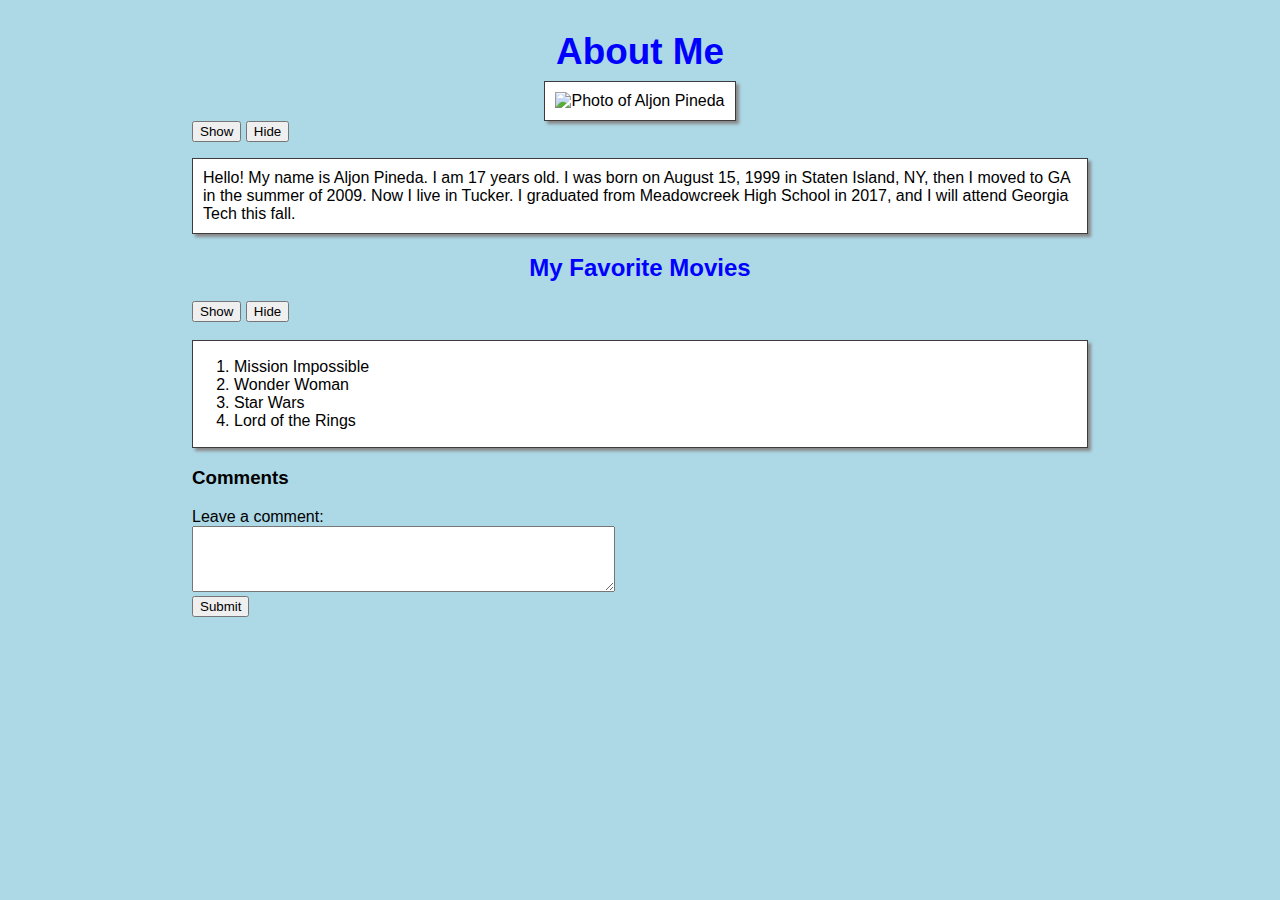
==== about.html @ ee50ef0f "blogasaurus" ====
<!DOCTYPE html>
<html>
<head>
  <title>About Me</title>
  <link rel="stylesheet" href="myStyle.css">
  <script src="https://ajax.googleapis.com/ajax/libs/jquery/3.1.1/jquery.min.js"></script>
  <script src="script.js"></script>
</head>

<body>
<div class="animated_heading"><h2>About Me</h2></div>

<div class="center_image"><img src="https://lh3.googleusercontent.com/-aW9MvmilETc/AAAAAAAAAAI/AAAAAAAAAFY/Tgt8SQIC_hM/s120-p-rw-no/photo.jpg"
 width="80" height="80" alt="Photo of Aljon Pineda" id="my_pic"/></div>

<button id="show_paragraph_button">Show</button>
<button id="hide_paragraph_button">Hide</button>

<p class="boxed_text">
  Hello! My name is Aljon Pineda. I am 17 years old.
  I was born on August 15, 1999 in Staten Island, NY, then I moved to GA
  in the summer of 2009. Now I live in Tucker.
  I graduated from Meadowcreek High School in 2017, and
  I will attend Georgia Tech this fall.
</p>

<h2>My Favorite Movies</h2>
<button id="show_list_button">Show</button>
<button id="hide_list_button">Hide</button>
<br>
<br>
<div class="list">
  <ol>
    <li>Mission Impossible</li>
    <li>Wonder Woman</li>
    <li>Star Wars</li>
    <li>Lord of the Rings</li>
  </ol>
</div>

<h3>Comments</h3>

<form name="userComment">
  <label>Leave a comment: </label><br>
  <textarea rows="4" cols="50" id="comment"></textarea><br>
  <input type="button" id="submit_button" value="Submit"/>
</form>

</body>
</html>
---- myStyle.css ----
h1, h2 {
  color: blue;
  text-align: center;
}

body {
  font-family: Arial;
  background-color: lightblue;
  /* background-image: url('http://www.no-zaku.com/background/wp-content/uploads/sites/9/2016/11/Fancy-Good-Background-Images-For-Websites.jpg'); */
  margin-left: 15%;
  margin-right: 15%;
}

.center_image {
  text-align: center;
}

#my_pic {
  border: 1px solid #3d3d3d;
  padding: 10px;
  box-shadow: 3px 3px 3px #888888;
  background-color: white;
}

.boxed_text {
  border: 1px solid #3d3d3d;
  padding: 10px;
  box-shadow: 3px 3px 3px #888888;
  background-color: white;
}

.list {
  border: 1px solid #3d3d3d;
  padding: 1px;
  box-shadow: 3px 3px 3px #888888;
  background-color: white;
}

.animated_heading {
  height: 50px;
}
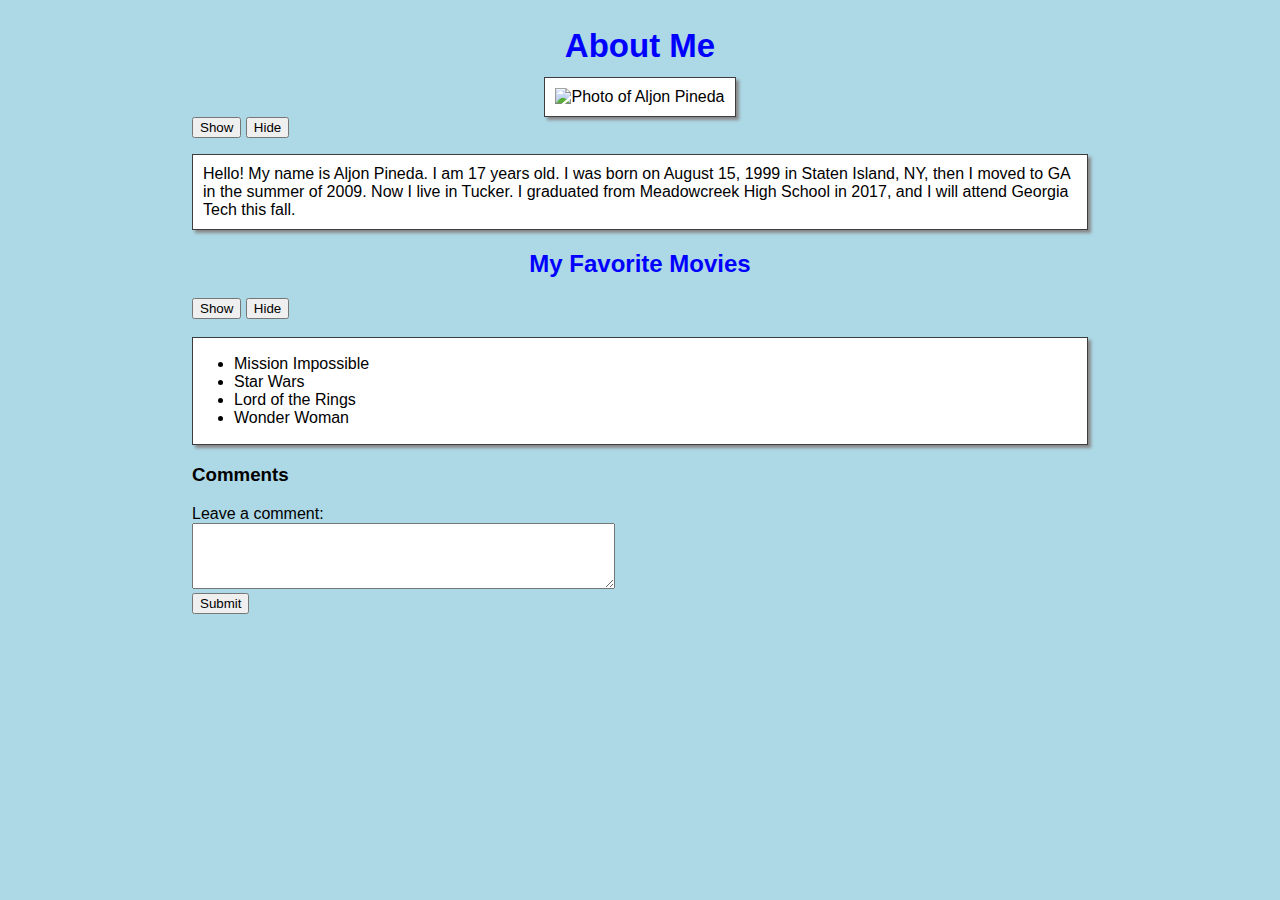
==== commit f83b6345: "blogasaurus" ====
--- a/about.html
+++ b/about.html
@@ -30,12 +30,12 @@
 <br>
 <br>
 <div class="list">
-  <ol>
+  <ul>
     <li>Mission Impossible</li>
-    <li>Wonder Woman</li>
     <li>Star Wars</li>
     <li>Lord of the Rings</li>
-  </ol>
+    <li>Wonder Woman</li>
+  </ul>
 </div>
 
 <h3>Comments</h3>
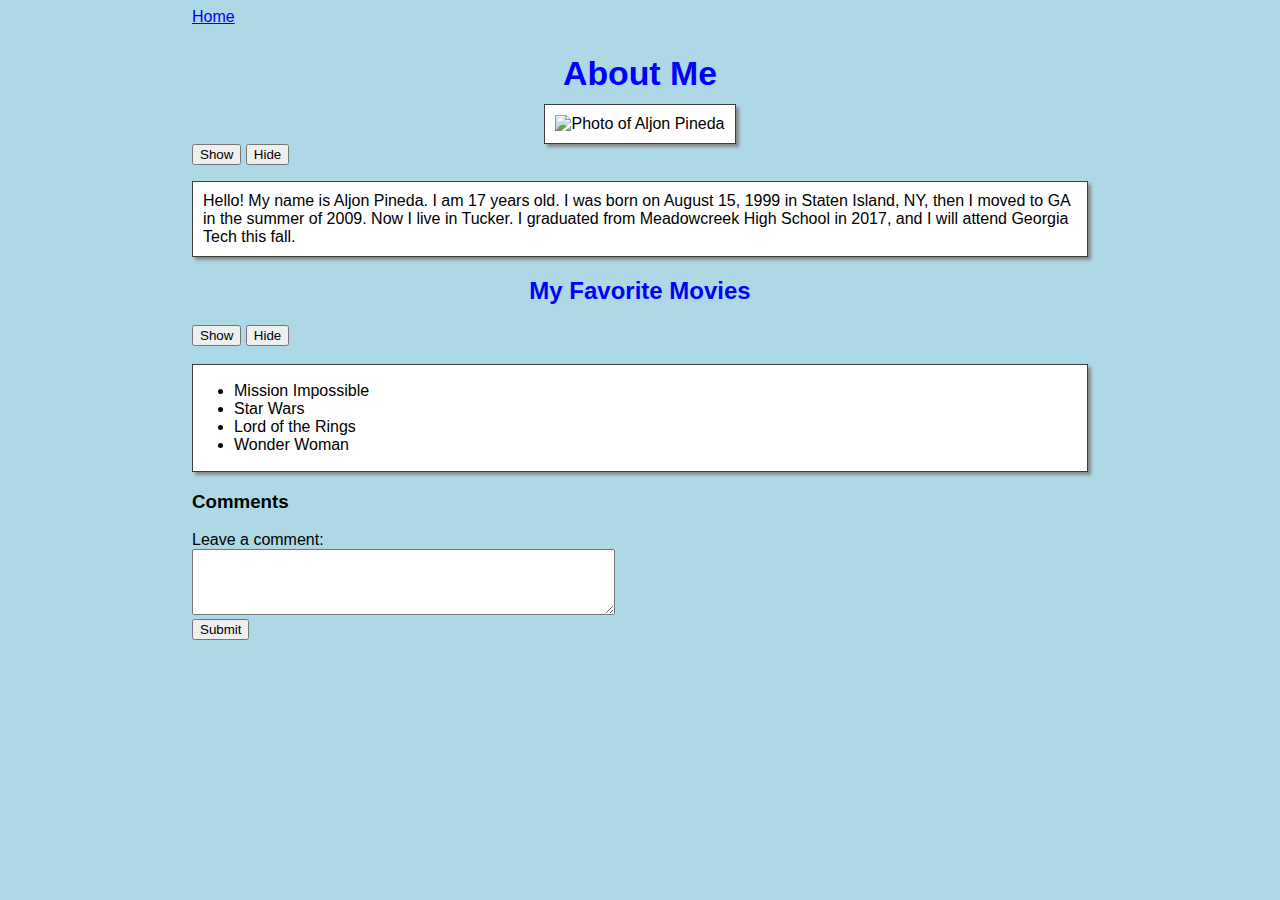
==== commit 2e27c20f: "blogasaurus" ====
--- a/about.html
+++ b/about.html
@@ -8,6 +8,8 @@
 </head>
 
 <body>
+<a href="index.html">Home</a>
+
 <div class="animated_heading"><h2>About Me</h2></div>
 
 <div class="center_image"><img src="https://lh3.googleusercontent.com/-aW9MvmilETc/AAAAAAAAAAI/AAAAAAAAAFY/Tgt8SQIC_hM/s120-p-rw-no/photo.jpg"
--- a/myStyle.css
+++ b/myStyle.css
@@ -1,5 +1,9 @@
 h1, h2 {
   color: blue;
+  text-align: center;
+}
+
+.align_center {
   text-align: center;
 }
 
@@ -36,6 +40,10 @@
   background-color: white;
 }
 
+.list p {
+  padding: 10px;
+}
+
 .animated_heading {
   height: 50px;
 }
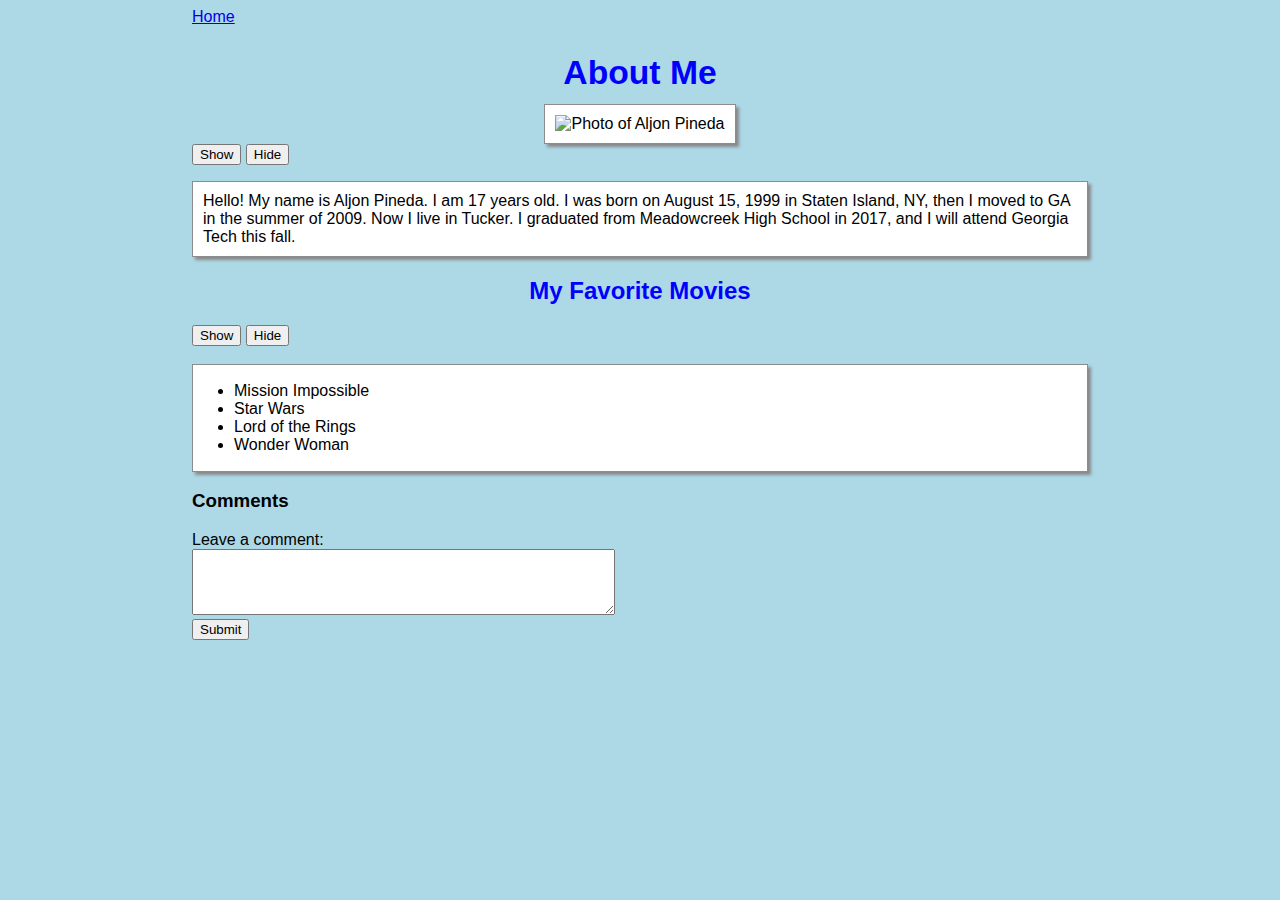
==== commit 81cf0ff4: "blogasaurus" ====
--- a/about.html
+++ b/about.html
@@ -48,5 +48,8 @@
   <input type="button" id="submit_button" value="Submit"/>
 </form>
 
+<div class="user_comments">
+</div>
+
 </body>
 </html>
--- a/myStyle.css
+++ b/myStyle.css
@@ -20,21 +20,25 @@
 }
 
 #my_pic {
-  border: 1px solid #3d3d3d;
+  border: 1px solid #8c8c8c;
   padding: 10px;
   box-shadow: 3px 3px 3px #888888;
   background-color: white;
 }
 
 .boxed_text {
-  border: 1px solid #3d3d3d;
+  border: 1px solid #8c8c8c;
   padding: 10px;
   box-shadow: 3px 3px 3px #888888;
   background-color: white;
 }
 
+.mouse_enter {
+  border: 1px solid #3d3d3d;
+}
+
 .list {
-  border: 1px solid #3d3d3d;
+  border: 1px solid #8c8c8c;
   padding: 1px;
   box-shadow: 3px 3px 3px #888888;
   background-color: white;
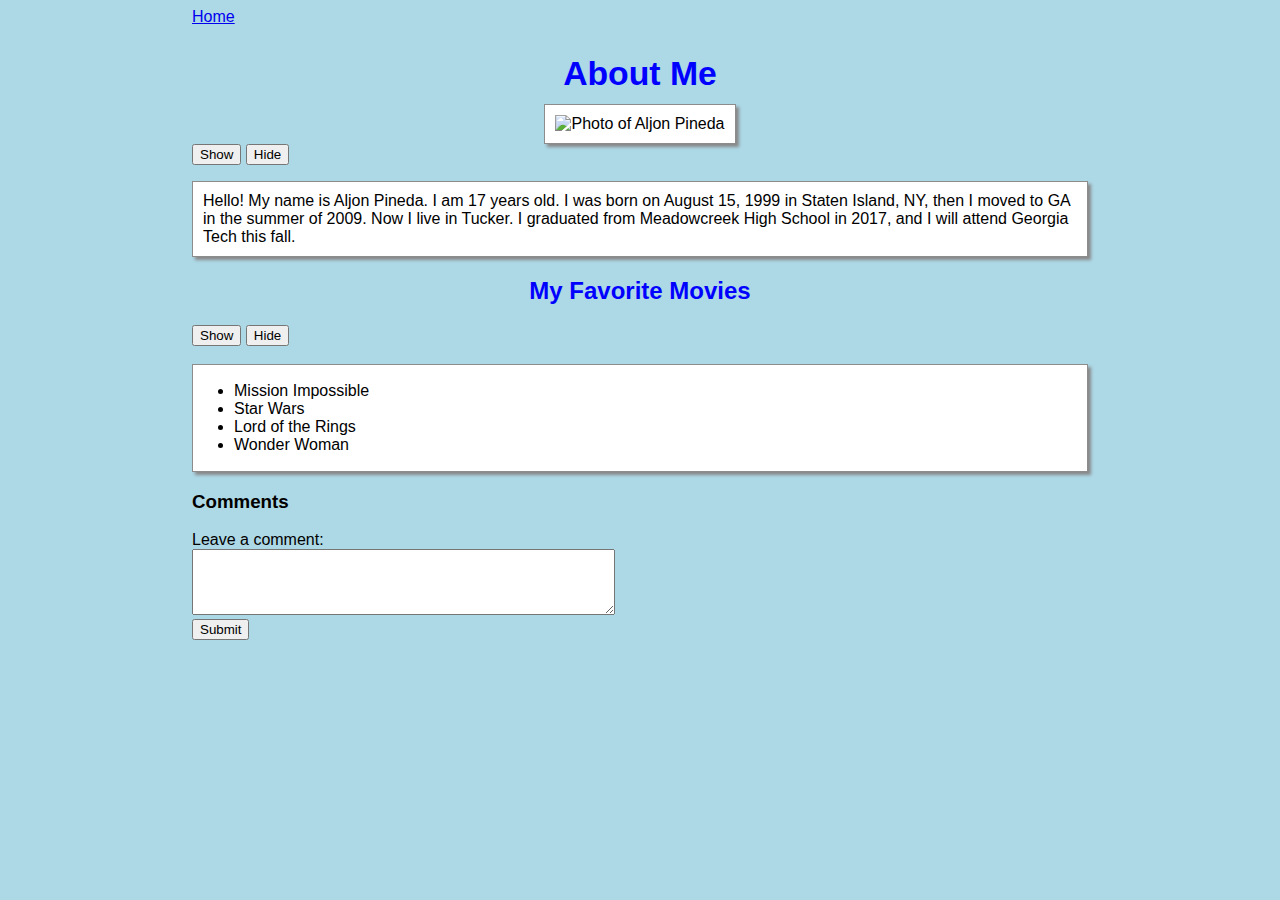
==== commit 25bf4dd9: "blogasaurus" ====
--- a/about.html
+++ b/about.html
@@ -48,8 +48,8 @@
   <input type="button" id="submit_button" value="Submit"/>
 </form>
 
-<div class="user_comments">
-</div>
+
+
 
 </body>
 </html>
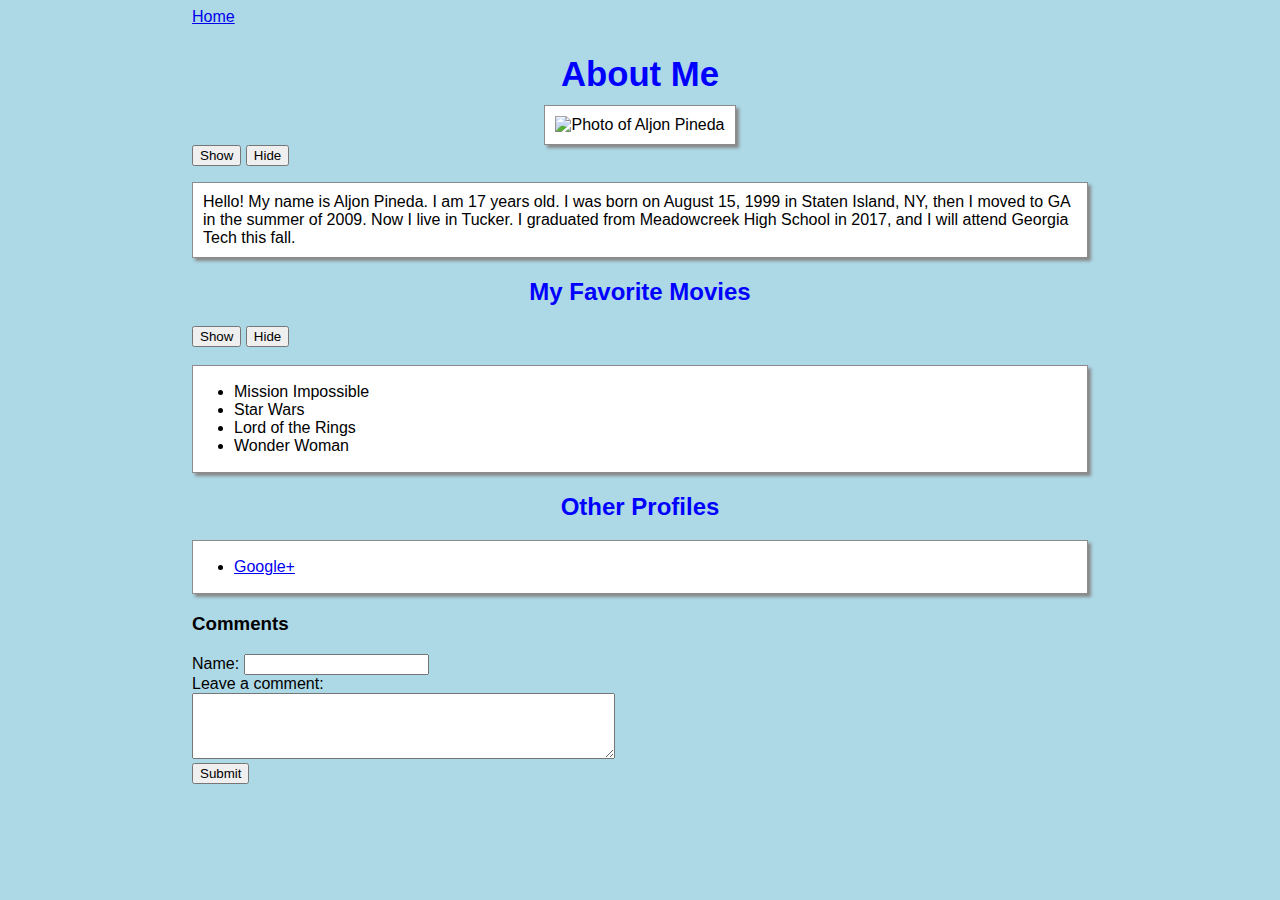
==== commit 40eee4ba: "blogasaurus" ====
--- a/about.html
+++ b/about.html
@@ -12,8 +12,10 @@
 
 <div class="animated_heading"><h2>About Me</h2></div>
 
-<div class="center_image"><img src="https://lh3.googleusercontent.com/-aW9MvmilETc/AAAAAAAAAAI/AAAAAAAAAFY/Tgt8SQIC_hM/s120-p-rw-no/photo.jpg"
- width="80" height="80" alt="Photo of Aljon Pineda" id="my_pic"/></div>
+<div class="center_image">
+  <img src="https://lh3.googleusercontent.com/-aW9MvmilETc/AAAAAAAAAAI/AAAAAAAAAFY/Tgt8SQIC_hM/s120-p-rw-no/photo.jpg"
+   width="80" height="80" alt="Photo of Aljon Pineda" id="my_pic"/>
+</div>
 
 <button id="show_paragraph_button">Show</button>
 <button id="hide_paragraph_button">Hide</button>
@@ -40,16 +42,25 @@
   </ul>
 </div>
 
+<h2>Other Profiles</h2>
+<div class="list">
+  <ul>
+    <li><a href="https://plus.google.com/u/0/115214632988356627713">Google+</a></li>
+  </ul>
+</div>
+
 <h3>Comments</h3>
 
-<form name="userComment">
+<form name="user_comment">
+  <label>Name: </label>
+  <input type="text" id="username"/><br>
   <label>Leave a comment: </label><br>
   <textarea rows="4" cols="50" id="comment"></textarea><br>
   <input type="button" id="submit_button" value="Submit"/>
 </form>
 
-
-
+<div class="comments_area">
+</div>
 
 </body>
 </html>
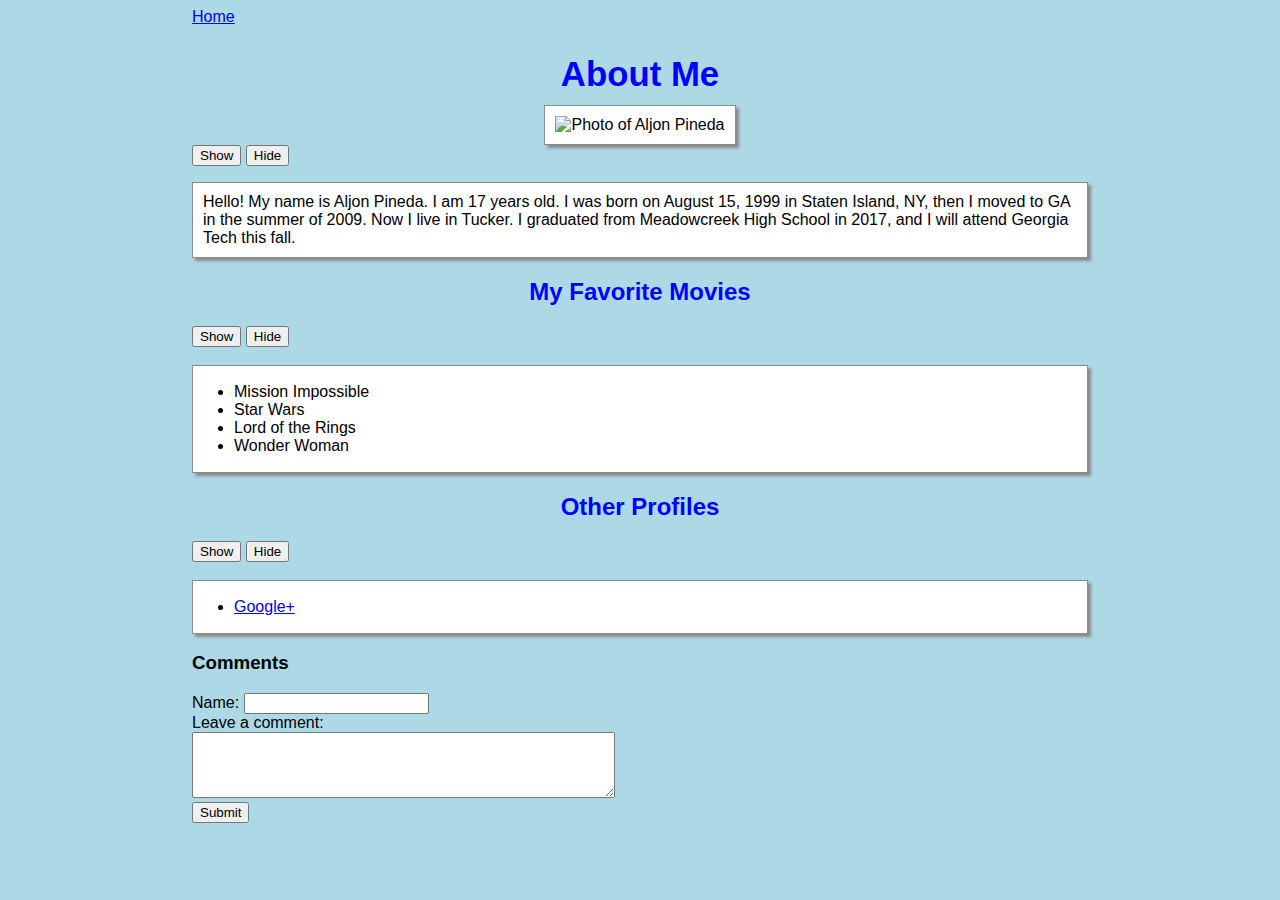
==== commit b836f81c: "blogasaurus" ====
--- a/about.html
+++ b/about.html
@@ -29,8 +29,8 @@
 </p>
 
 <h2>My Favorite Movies</h2>
-<button id="show_list_button">Show</button>
-<button id="hide_list_button">Hide</button>
+<button class="show_list_button">Show</button>
+<button class="hide_list_button">Hide</button>
 <br>
 <br>
 <div class="list">
@@ -43,6 +43,10 @@
 </div>
 
 <h2>Other Profiles</h2>
+<button class="show_list_button">Show</button>
+<button class="hide_list_button">Hide</button>
+<br>
+<br>
 <div class="list">
   <ul>
     <li><a href="https://plus.google.com/u/0/115214632988356627713">Google+</a></li>
--- a/myStyle.css
+++ b/myStyle.css
@@ -19,7 +19,7 @@
   text-align: center;
 }
 
-#my_pic {
+img {
   border: 1px solid #8c8c8c;
   padding: 10px;
   box-shadow: 3px 3px 3px #888888;
@@ -31,10 +31,6 @@
   padding: 10px;
   box-shadow: 3px 3px 3px #888888;
   background-color: white;
-}
-
-.mouse_enter {
-  border: 1px solid #3d3d3d;
 }
 
 .list {
@@ -51,3 +47,7 @@
 .animated_heading {
   height: 50px;
 }
+
+.mouse_enter {
+  border: 1px solid #3d3d3d;
+}
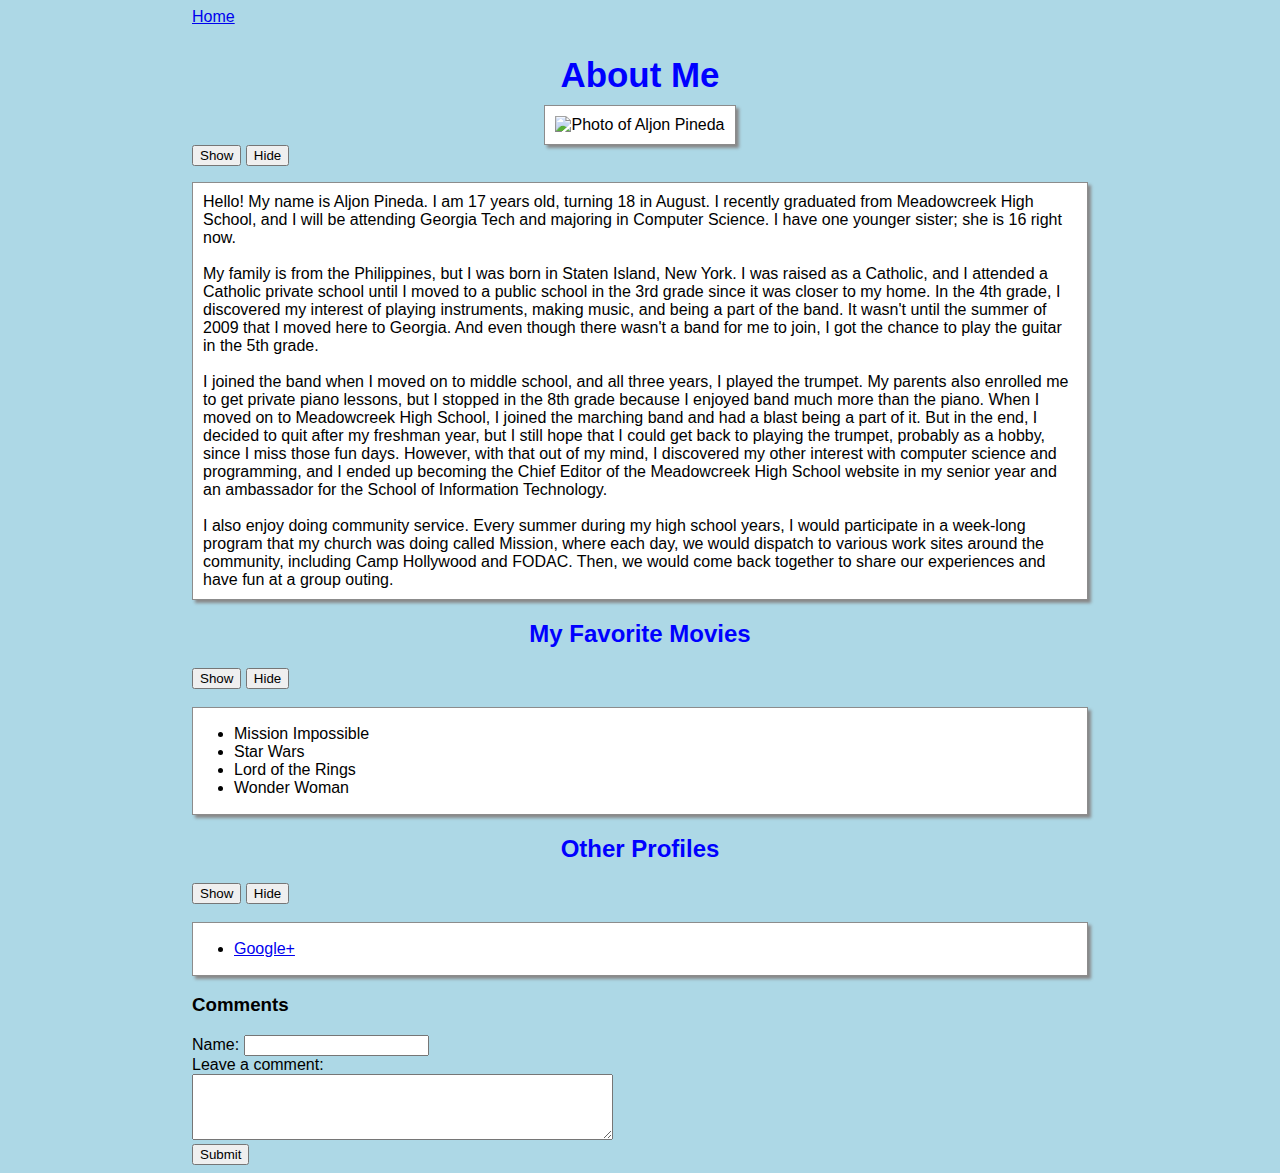
==== commit 2a431de7: "blogasaurus" ====
--- a/about.html
+++ b/about.html
@@ -21,11 +21,13 @@
 <button id="hide_paragraph_button">Hide</button>
 
 <p class="boxed_text">
-  Hello! My name is Aljon Pineda. I am 17 years old.
-  I was born on August 15, 1999 in Staten Island, NY, then I moved to GA
-  in the summer of 2009. Now I live in Tucker.
-  I graduated from Meadowcreek High School in 2017, and
-  I will attend Georgia Tech this fall.
+  Hello! My name is Aljon Pineda. I am 17 years old, turning 18 in August. I recently graduated from Meadowcreek High School, and I will be attending Georgia Tech and majoring in Computer Science. I have one younger sister; she is 16 right now.<br><br>
+
+My family is from the Philippines, but I was born in Staten Island, New York. I was raised as a Catholic, and I attended a Catholic private school until I moved to a public school in the 3rd grade since it was closer to my home. In the 4th grade, I discovered my interest of playing instruments, making music, and being a part of the band. It wasn't until the summer of 2009 that I moved here to Georgia. And even though there wasn't a band for me to join, I got the chance to play the guitar in the 5th grade.<br><br>
+
+I joined the band when I moved on to middle school, and all three years, I played the trumpet. My parents also enrolled me to get private piano lessons, but I stopped in the 8th grade because I enjoyed band much more than the piano. When I moved on to Meadowcreek High School, I joined the marching band and had a blast being a part of it. But in the end, I decided to quit after my freshman year, but I still hope that I could get back to playing the trumpet, probably as a hobby, since I miss those fun days. However, with that out of my mind, I discovered my other interest with computer science and programming, and I ended up becoming the Chief Editor of the Meadowcreek High School website in my senior year and an ambassador for the School of Information Technology.<br><br>
+
+I also enjoy doing community service. Every summer during my high school years, I would participate in a week-long program that my church was doing called Mission, where each day, we would dispatch to various work sites around the community, including Camp Hollywood and FODAC. Then, we would come back together to share our experiences and have fun at a group outing.
 </p>
 
 <h2>My Favorite Movies</h2>
